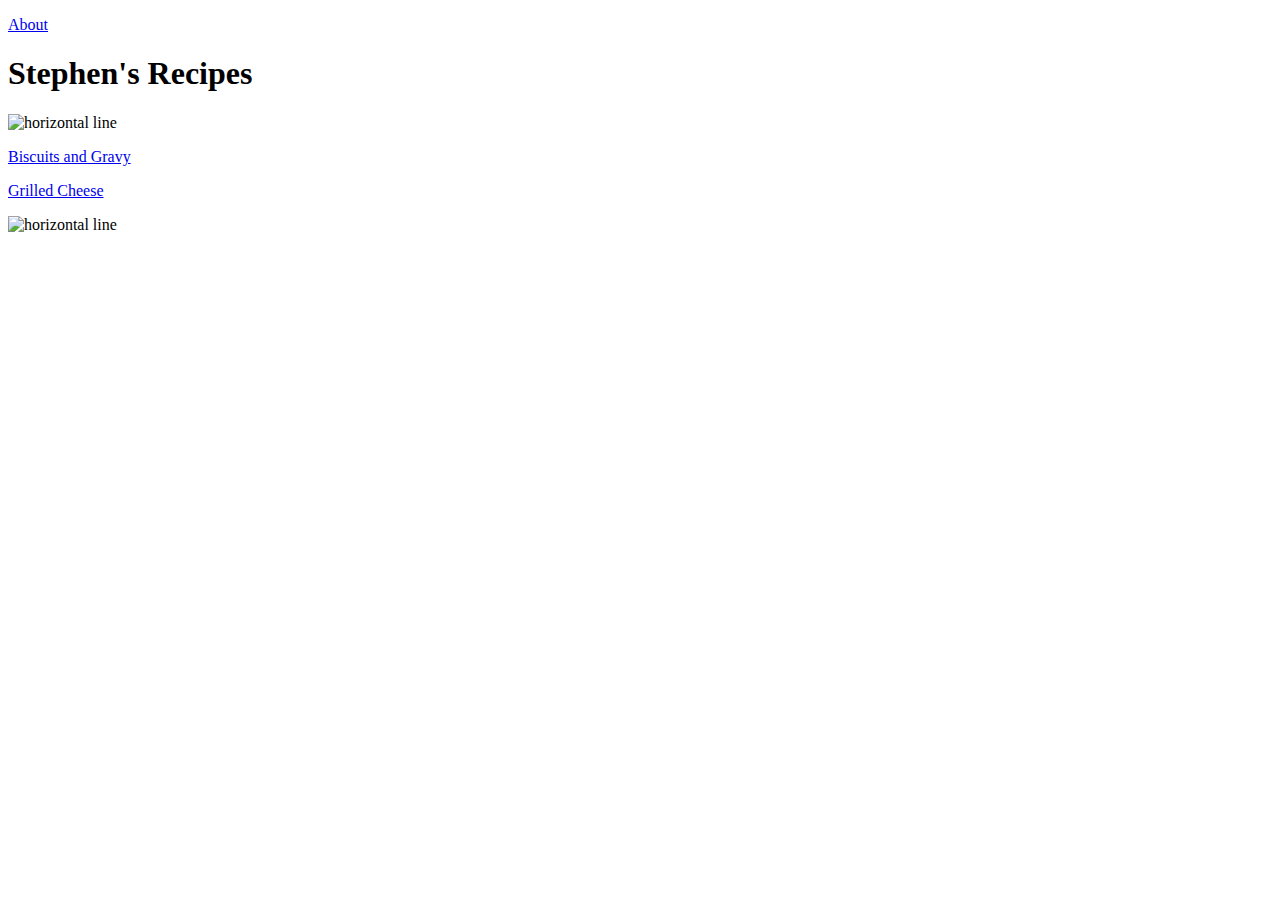
==== index.html @ 5b31fff7 "Got most of the recipes built out" ====
<!DOCTYPE html>
<html>
    <meta charset='UTF-8'> 
    <head>
        <title>
        Stephen's Recipes (SR)
        </title>
    </head>
    <body>
        <p><a href="../odin-recipes/recipes/about.html">About</a></p>
        <h1>Stephen's Recipes</h1>
        <img src="./recipes/line.png" alt="horizontal line" height="15" width="540">
        <p></p>
        <a href="../odin-recipes/recipes/biscuitsandgravy.html">Biscuits and Gravy</a>
        <p></p>
        <a href="../odin-recipes/recipes/grilledcheese.html">Grilled Cheese</a>
        <p></p>
        <img src="./recipes/line.png" alt="horizontal line" height="15" width="540">
    </body>
</html>
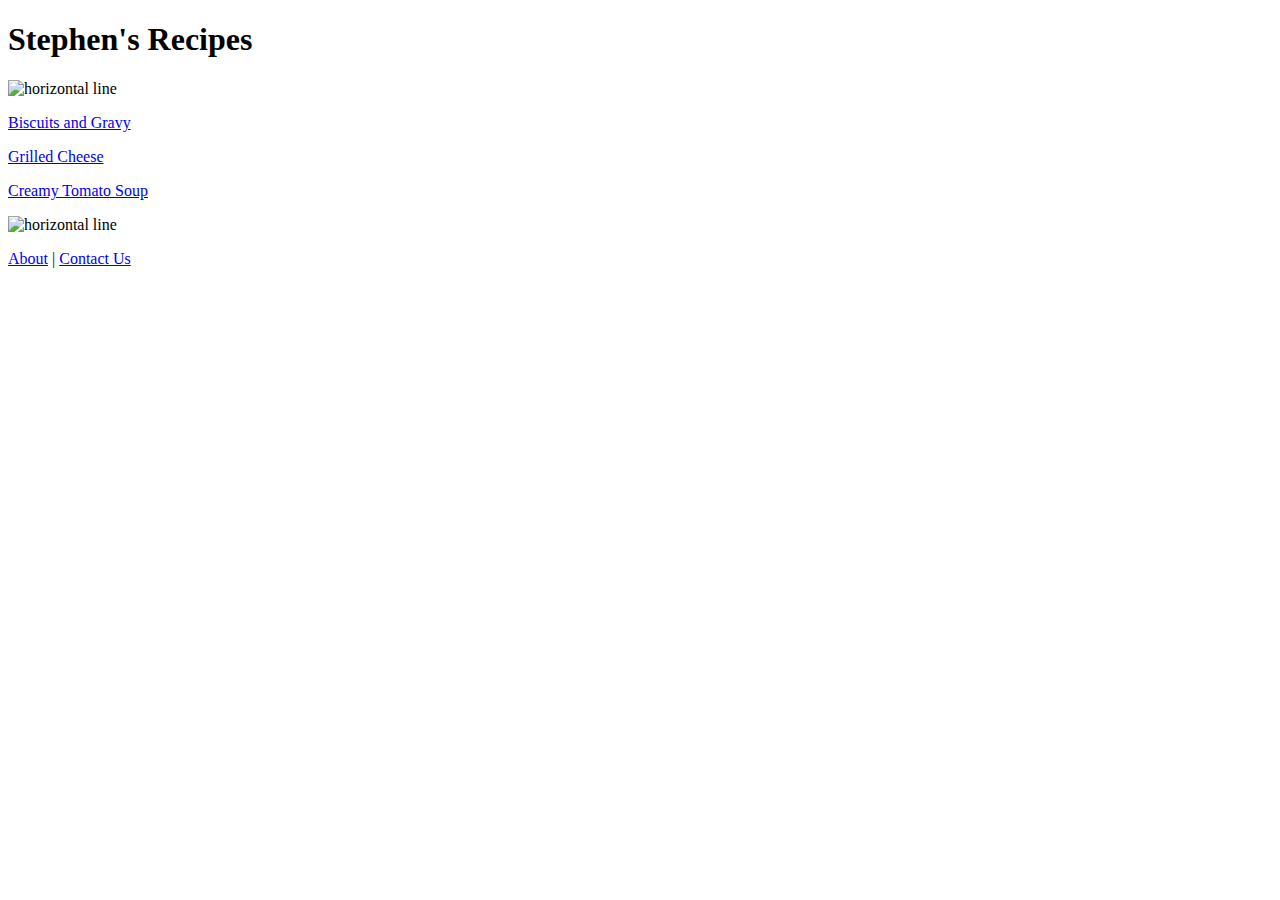
==== commit cb7c25a7: "Add the last touches to close out the project" ====
--- a/index.html
+++ b/index.html
@@ -7,14 +7,17 @@
         </title>
     </head>
     <body>
-        <p><a href="../odin-recipes/recipes/about.html">About</a></p>
+
         <h1>Stephen's Recipes</h1>
         <img src="./recipes/line.png" alt="horizontal line" height="15" width="540">
         <p></p>
         <a href="../odin-recipes/recipes/biscuitsandgravy.html">Biscuits and Gravy</a>
         <p></p>
         <a href="../odin-recipes/recipes/grilledcheese.html">Grilled Cheese</a>
+        <p><a href="../odin-recipes/recipes/tomato_soup.html">Creamy Tomato Soup</a></p>
+        
         <p></p>
         <img src="./recipes/line.png" alt="horizontal line" height="15" width="540">
+        <p><a href="../odin-recipes/recipes/about.html">About</a> | <a href="../odin-recipes/recipes/contact_us.html">Contact Us</a></p>
     </body>
 </html>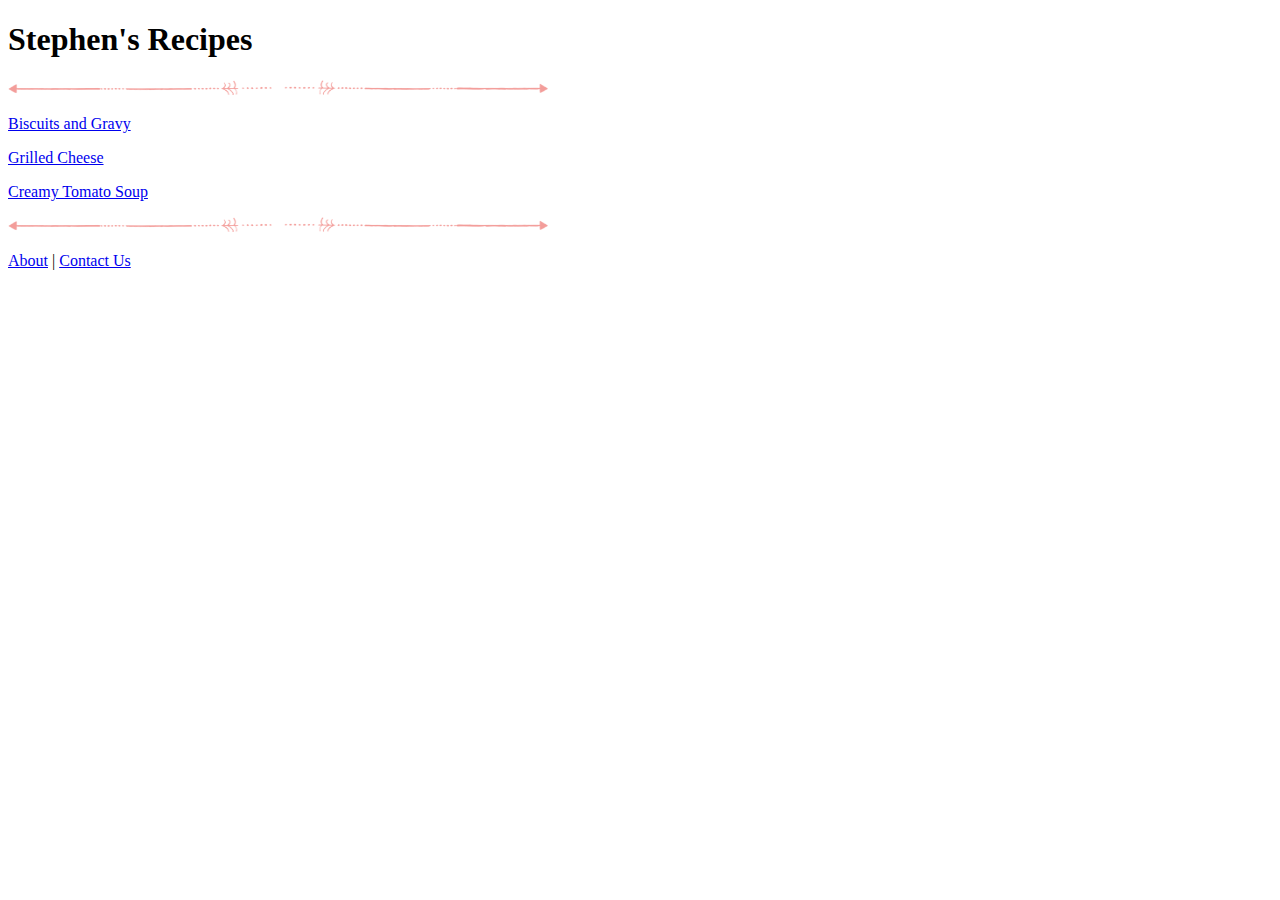
==== commit f24e8a32: "commiting to prevent lose of progress" ====
--- a/index.html
+++ b/index.html
@@ -5,10 +5,11 @@
         <title>
         Stephen's Recipes (SR)
         </title>
+        <link rel="stylesheet" href="../odin-recipes/recipes/styles.css">
     </head>
     <body>
 
-        <h1>Stephen's Recipes</h1>
+        <div class="makepurple"><h1>Stephen's Recipes</h1></div>
         <img src="./recipes/line.png" alt="horizontal line" height="15" width="540">
         <p></p>
         <a href="../odin-recipes/recipes/biscuitsandgravy.html">Biscuits and Gravy</a>
@@ -20,4 +21,5 @@
         <img src="./recipes/line.png" alt="horizontal line" height="15" width="540">
         <p><a href="../odin-recipes/recipes/about.html">About</a> | <a href="../odin-recipes/recipes/contact_us.html">Contact Us</a></p>
     </body>
+    <div class="makepurple"></div>
 </html>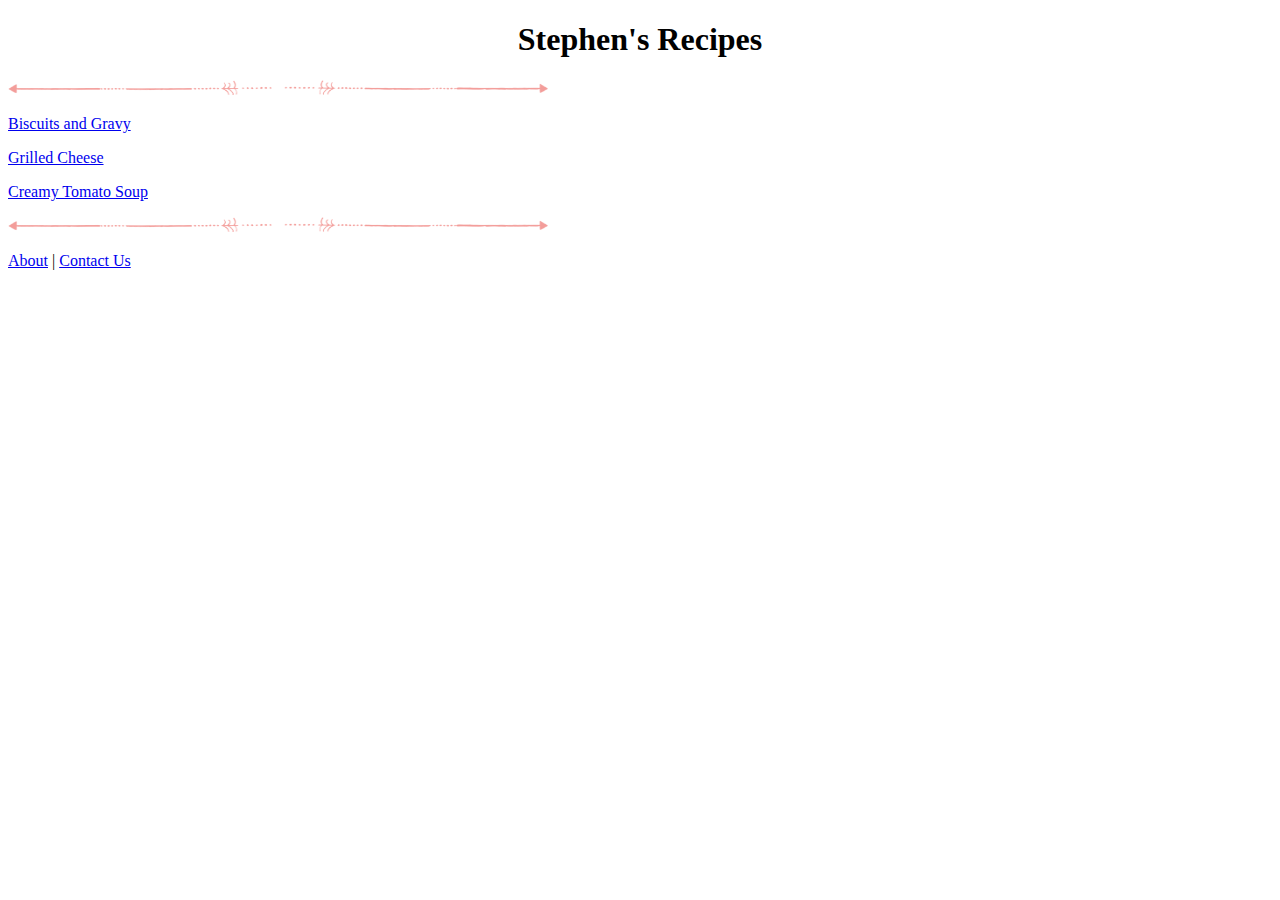
==== commit 63e0c448: "First Excercise Complete" ====
--- a/index.html
+++ b/index.html
@@ -9,7 +9,7 @@
     </head>
     <body>
 
-        <div class="makepurple"><h1>Stephen's Recipes</h1></div>
+        <div class="makepurple"><h1 style="text-align: center;">Stephen's Recipes</h1></div>
         <img src="./recipes/line.png" alt="horizontal line" height="15" width="540">
         <p></p>
         <a href="../odin-recipes/recipes/biscuitsandgravy.html">Biscuits and Gravy</a>
